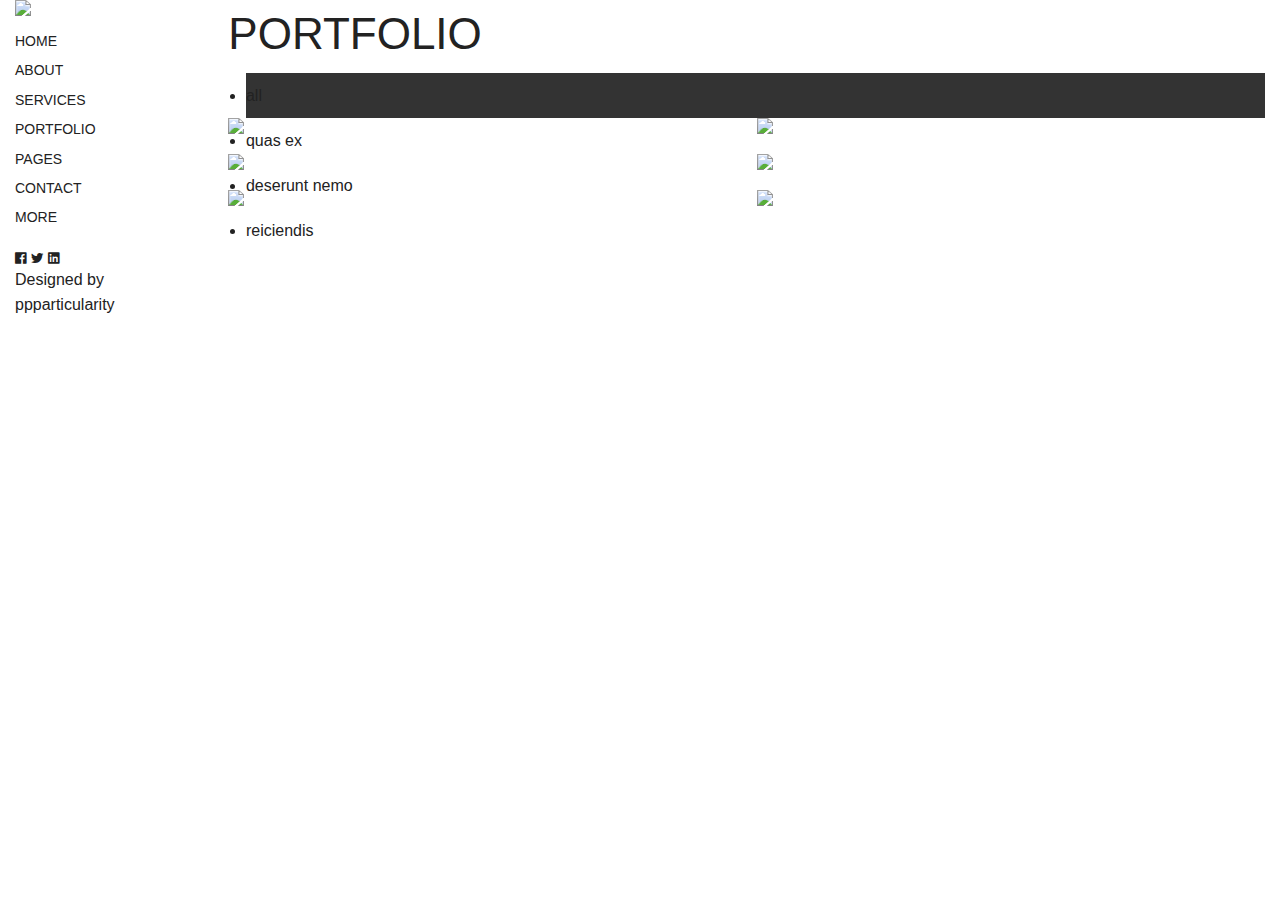
==== Resie/index.html @ afe289f1 "Create index.html with some framework class IDs." ====
<html>
	<head>
		<meta charset="UTF-8">
		<title>Resie - These are Totaly Photoshoped</title>
		<link rel="stylesheet" href="foundation-5.1.0/css/foundation.css" />
		<link rel="stylesheet" href="foundation-icons/foundation-icons.css" />
		
	</head>
	<body>
		<div class="large-2 columns">
			<img src="logo.png"/>
			<ul class="side-nav center">
				<li>HOME</li>
				<li>ABOUT</li>
				<li>SERVICES</li>
				<li>PORTFOLIO</li>
				<li>PAGES</li>
				<li>CONTACT</li>
				<li>MORE</li>
			</ul>
			<div class="center">
				<i class="fi-social-facebook small"></i>
				<i class="fi-social-twitter small"></i>
				<i class="fi-social-linkedin small"></i>
			</div>
			<p> Designed by ppparticularity</p>
		</div>
		<div class="large-10 columns">
			<h1>PORTFOLIO</h1>
			<ul class="top-bar">
				<li>all</li>
				<li>quas ex</li>
				<li>deserunt nemo</li>
				<li>reiciendis</li>
			</ul>
			<div>
				<ul class="medium-block-grid-2">
					<li><img src="01.jpg" /></li>
					<li><img src="02.jpg" /></li>
					<li><img src="03.jpg" /></li>
					<li><img src="04.jpg" /></li>
					<li><img src="05.jpg" /></li>
					<li><img src="06.jpg" /></li>
				</ul>
		</div>

	
	</body>
</html>
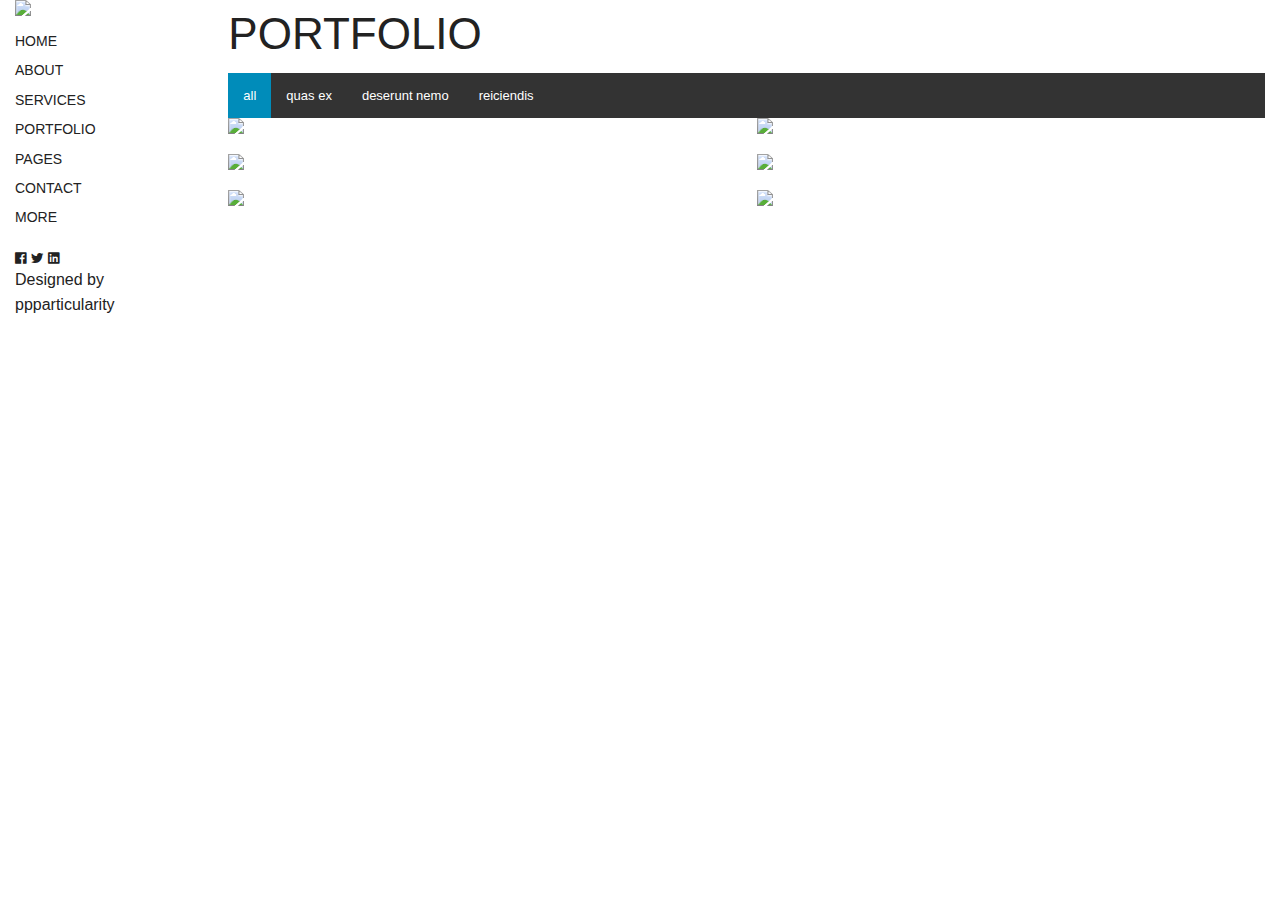
==== commit 008e59bb: "Working top navigation bar." ====
--- a/Resie/index.html
+++ b/Resie/index.html
@@ -27,14 +27,17 @@
 		</div>
 		<div class="large-10 columns">
 			<h1>PORTFOLIO</h1>
-			<ul class="top-bar">
-				<li>all</li>
-				<li>quas ex</li>
-				<li>deserunt nemo</li>
-				<li>reiciendis</li>
-			</ul>
+			<nav class="top-bar" data-topbar>
+				<section class="top-bar-section">
+					<ul class="left">
+						<li class="active"><a href="#">all</a></li>
+						<li class="activ"><a href="#">quas ex</a></li>
+						<li class="activ"><a href="#">deserunt nemo</a></li>
+						<li class="activ"><a href="#">reiciendis</a></li>
+					</ul>
+			</nav>
 			<div>
-				<ul class="medium-block-grid-2">
+				<ul class="large-block-grid-2">
 					<li><img src="01.jpg" /></li>
 					<li><img src="02.jpg" /></li>
 					<li><img src="03.jpg" /></li>
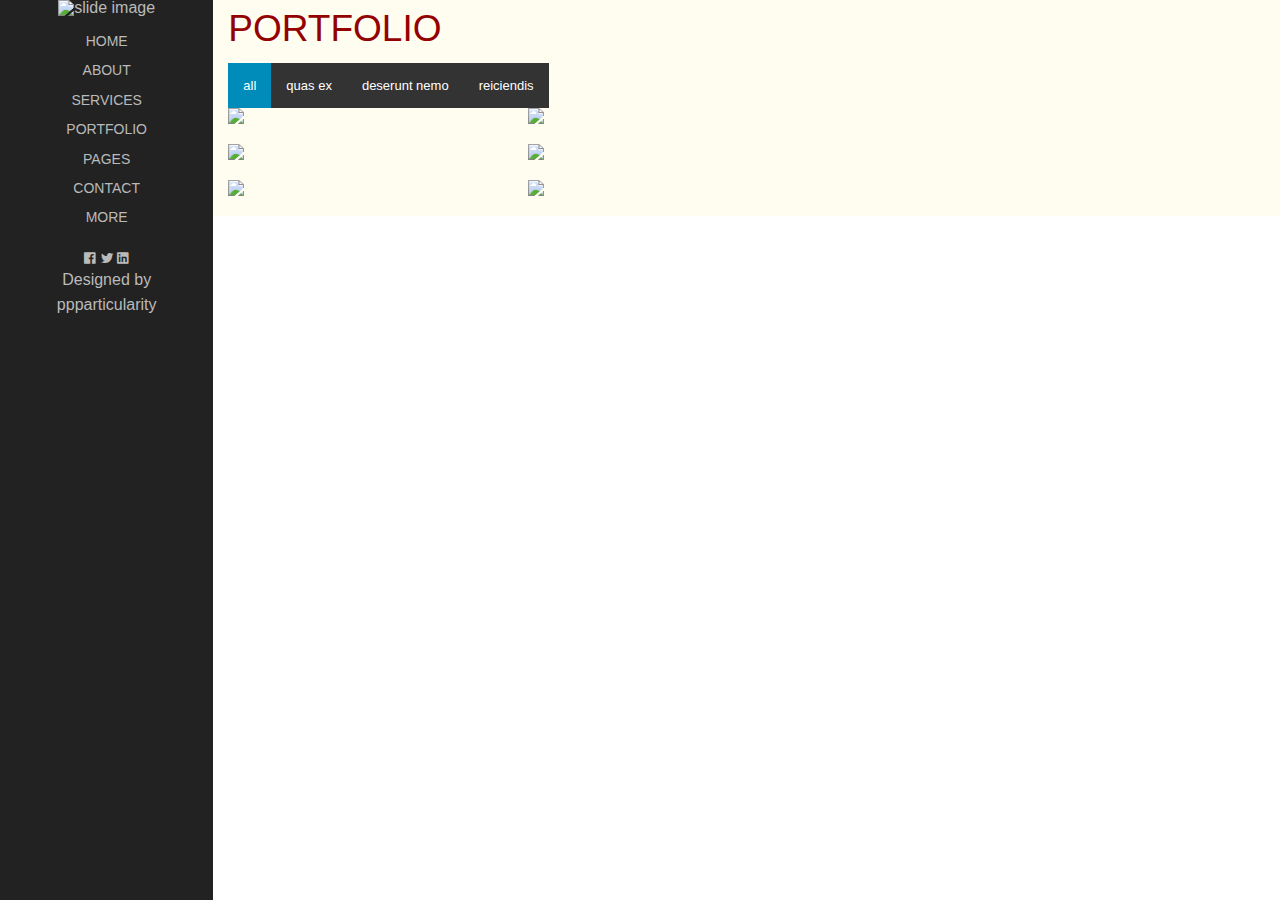
==== commit 4a7a4ff9: "Lunch break." ====
--- a/Resie/index.html
+++ b/Resie/index.html
@@ -4,12 +4,13 @@
 		<title>Resie - These are Totaly Photoshoped</title>
 		<link rel="stylesheet" href="foundation-5.1.0/css/foundation.css" />
 		<link rel="stylesheet" href="foundation-icons/foundation-icons.css" />
+		<link rel="stylesheet" href="stylesheet.css" />
 		
 	</head>
 	<body>
-		<div class="large-2 columns">
-			<img src="logo.png"/>
-			<ul class="side-nav center">
+		<div class="large-2 columns text-center second-mind">
+			<img src="logo.png" alt="slide image"/>
+			<ul class="side-nav text-center">
 				<li>HOME</li>
 				<li>ABOUT</li>
 				<li>SERVICES</li>
@@ -18,26 +19,26 @@
 				<li>CONTACT</li>
 				<li>MORE</li>
 			</ul>
-			<div class="center">
+			<div class="text-center">
 				<i class="fi-social-facebook small"></i>
 				<i class="fi-social-twitter small"></i>
 				<i class="fi-social-linkedin small"></i>
 			</div>
-			<p> Designed by ppparticularity</p>
+			<p class="text-center bottom"> Designed by ppparticularity</p>
 		</div>
-		<div class="large-10 columns">
-			<h1>PORTFOLIO</h1>
-			<nav class="top-bar" data-topbar>
-				<section class="top-bar-section">
+		<div class="large-10 columns" id="main">
+			<h2>PORTFOLIO</h2>
+			<nav class="top-bar single-mind" data-topbar >
+				<section class="top-bar-section single-mind">
 					<ul class="left">
 						<li class="active"><a href="#">all</a></li>
-						<li class="activ"><a href="#">quas ex</a></li>
+						<li class="single-mind" ><a href="#">quas ex</a></li> 
 						<li class="activ"><a href="#">deserunt nemo</a></li>
 						<li class="activ"><a href="#">reiciendis</a></li>
 					</ul>
 			</nav>
 			<div>
-				<ul class="large-block-grid-2">
+				<ul class="large-block-grid-2 photo">
 					<li><img src="01.jpg" /></li>
 					<li><img src="02.jpg" /></li>
 					<li><img src="03.jpg" /></li>
@@ -46,8 +47,6 @@
 					<li><img src="06.jpg" /></li>
 				</ul>
 		</div>
-
-	
 	</body>
 </html>
 
--- a/Resie/stylesheet.css
+++ b/Resie/stylesheet.css
@@ -0,0 +1,23 @@
+#main{
+	background-color: #FFFCF0 !important;
+}
+#top-menu{
+	background-color: #FFFCF0;
+}
+.single-mind{
+	background: #FFFCF0;
+}
+.second-mind{
+	background-color: rgb(34,34,34);
+	margin: 0;
+	height: 100%;
+}
+body{
+	color: rgb(186,186,186);
+}
+h2{
+	color: rgb(147,1,-0);
+}
+.photo{
+	width: 600px;
+}
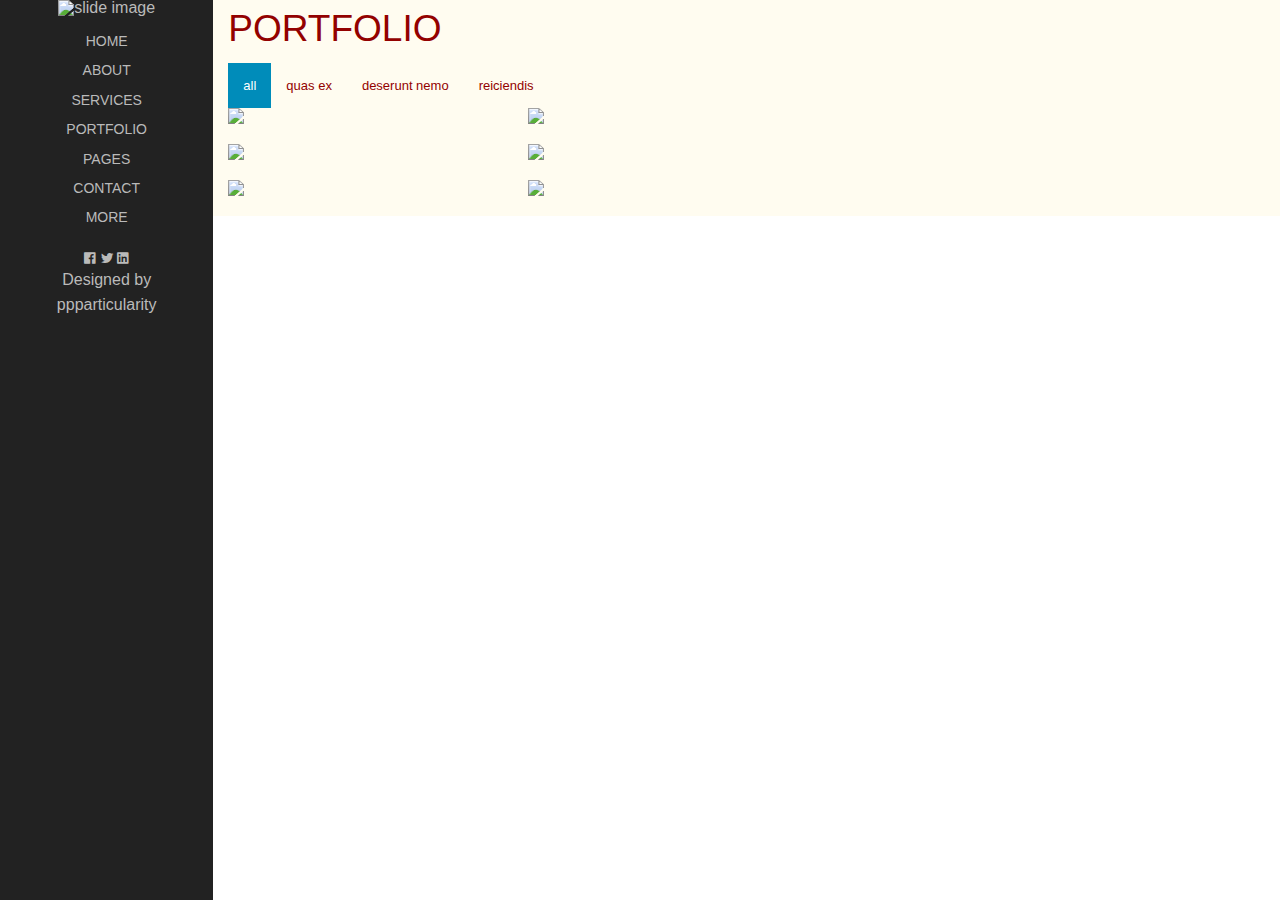
==== commit c6710f35: "Remove incorrect class references." ====
--- a/Resie/index.html
+++ b/Resie/index.html
@@ -32,9 +32,9 @@
 				<section class="top-bar-section single-mind">
 					<ul class="left">
 						<li class="active"><a href="#">all</a></li>
-						<li class="single-mind" ><a href="#">quas ex</a></li> 
-						<li class="activ"><a href="#">deserunt nemo</a></li>
-						<li class="activ"><a href="#">reiciendis</a></li>
+						<li><a href="#">quas ex</a></li> 
+						<li><a href="#">deserunt nemo</a></li>
+						<li><a href="#">reiciendis</a></li>
 					</ul>
 			</nav>
 			<div>
--- a/Resie/stylesheet.css
+++ b/Resie/stylesheet.css
@@ -21,3 +21,7 @@
 .photo{
 	width: 600px;
 }
+.top-bar-section li:not(.has-form) a:not(.button){
+	background: #FFFCF0;
+	color: rgb(147,1,-0);
+}
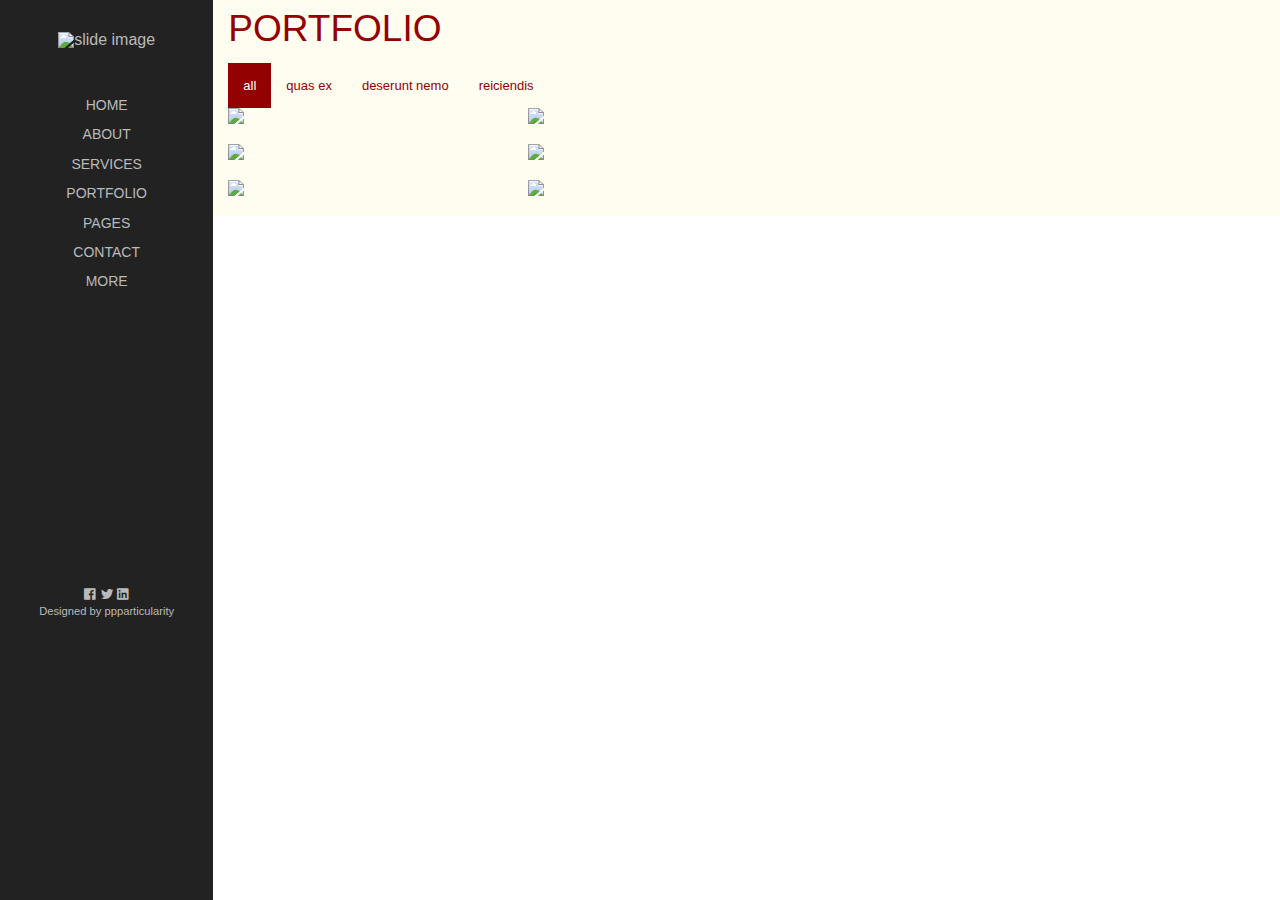
==== commit 9a742873: "Finished!" ====
--- a/Resie/index.html
+++ b/Resie/index.html
@@ -1,52 +1,54 @@
 <html>
-	<head>
-		<meta charset="UTF-8">
-		<title>Resie - These are Totaly Photoshoped</title>
-		<link rel="stylesheet" href="foundation-5.1.0/css/foundation.css" />
-		<link rel="stylesheet" href="foundation-icons/foundation-icons.css" />
-		<link rel="stylesheet" href="stylesheet.css" />
-		
-	</head>
-	<body>
-		<div class="large-2 columns text-center second-mind">
-			<img src="logo.png" alt="slide image"/>
-			<ul class="side-nav text-center">
-				<li>HOME</li>
-				<li>ABOUT</li>
-				<li>SERVICES</li>
-				<li>PORTFOLIO</li>
-				<li>PAGES</li>
-				<li>CONTACT</li>
-				<li>MORE</li>
+<head>
+<meta charset="UTF-8">
+<title>Resie - These are Totaly Photoshoped</title>
+<link rel="stylesheet" href="foundation-5.1.0/css/foundation.css" />
+<link rel="stylesheet" href="foundation-icons/foundation-icons.css" />
+<link rel="stylesheet" href="stylesheet.css" />
+
+</head>
+<body>
+<div class="large-2 columns text-center second-mind">
+	<img id="logo" src="logo.png" alt="slide image"/>
+	<div id="top-blank"></div>
+	<ul class="side-nav text-center">
+		<li>HOME</li>
+		<li>ABOUT</li>
+		<li>SERVICES</li>
+		<li>PORTFOLIO</li>
+		<li>PAGES</li>
+		<li>CONTACT</li>
+		<li>MORE</li>
+	</ul>
+	<div id="bottom-blank"> </div>
+	<div class="text-center">
+		<i class="fi-social-facebook small"></i>
+		<i class="fi-social-twitter small"></i>
+		<i class="fi-social-linkedin small"></i>
+	</div>
+	<p class="text-center bottom"> Designed by ppparticularity</p>
+</div>
+<div class="large-10 columns" id="main">
+	<h2>PORTFOLIO</h2>
+	<nav class="top-bar single-mind" data-topbar >
+		<section class="top-bar-section single-mind">
+			<ul class="left">
+				<li class="active"><a href="#">all</a></li>
+				<li><a href="#">quas ex</a></li> 
+				<li><a href="#">deserunt nemo</a></li>
+				<li><a href="#">reiciendis</a></li>
 			</ul>
-			<div class="text-center">
-				<i class="fi-social-facebook small"></i>
-				<i class="fi-social-twitter small"></i>
-				<i class="fi-social-linkedin small"></i>
-			</div>
-			<p class="text-center bottom"> Designed by ppparticularity</p>
+		</nav>
+		<div>
+			<ul class="large-block-grid-2 photo">
+				<li><img src="01.jpg" /></li>
+				<li><img src="02.jpg" /></li>
+				<li><img src="03.jpg" /></li>
+				<li><img src="04.jpg" /></li>
+				<li><img src="05.jpg" /></li>
+				<li><img src="06.jpg" /></li>
+			</ul>
 		</div>
-		<div class="large-10 columns" id="main">
-			<h2>PORTFOLIO</h2>
-			<nav class="top-bar single-mind" data-topbar >
-				<section class="top-bar-section single-mind">
-					<ul class="left">
-						<li class="active"><a href="#">all</a></li>
-						<li><a href="#">quas ex</a></li> 
-						<li><a href="#">deserunt nemo</a></li>
-						<li><a href="#">reiciendis</a></li>
-					</ul>
-			</nav>
-			<div>
-				<ul class="large-block-grid-2 photo">
-					<li><img src="01.jpg" /></li>
-					<li><img src="02.jpg" /></li>
-					<li><img src="03.jpg" /></li>
-					<li><img src="04.jpg" /></li>
-					<li><img src="05.jpg" /></li>
-					<li><img src="06.jpg" /></li>
-				</ul>
-		</div>
-	</body>
-</html>
+		</body>
+		</html>
 
--- a/Resie/stylesheet.css
+++ b/Resie/stylesheet.css
@@ -25,3 +25,18 @@
 	background: #FFFCF0;
 	color: rgb(147,1,-0);
 }
+.top-bar-section li.active:not(.has-form) a:not(.button){
+	background: rgb(147,1,-0);
+}
+#logo{
+	margin-top: 2em;
+}
+#top-blank{
+	height: 2em;
+}
+#bottom-blank{
+	height: 17em;
+}
+p{
+	font-size: .7em;
+}
